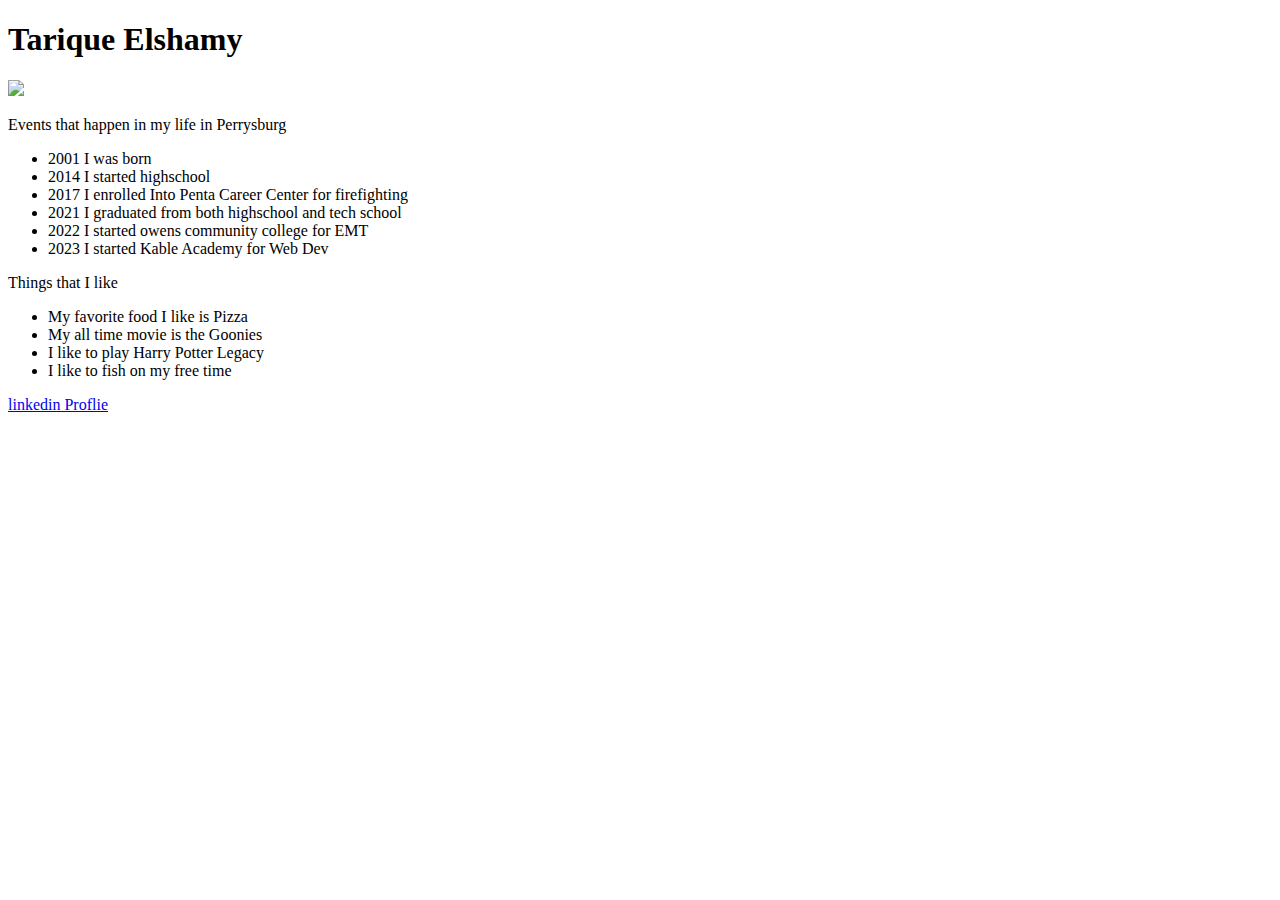
==== Index.html @ 860d3e8f "new push" ====
<!DOCTYPE html>
<html lang="en">
<head>
    <meta charset="UTF-8">
    <meta name="viewport" content="width=device-width, initial-scale=1.0">
    <title>Document</title>
</head>
<body>
    <h1>Tarique Elshamy</h1>
    <a href="#"><img src="https://scontent.fdtw2-1.fna.fbcdn.net/v/t1.6435-9/29496800_10156103268951420_427110050633351168_n.jpg?_nc_cat=108&ccb=1-7&_nc_sid=730e14&_nc_ohc=TaoCLSJSmg8AX9qmssJ&_nc_ht=scontent.fdtw2-1.fna&oh=00_AfA3AcsXMzstIa0NhcZ3ju1FDY5iO_IVqxHktNlkvu34Pw&oe=653A6F67"></a>
     <div>
        <p>Events that happen in my life in Perrysburg</p>
     <ul>
        <li>2001 I was born</li>
        <li>2014 I started highschool</li>
        <li>2017 I enrolled Into Penta Career Center for firefighting</li>
        <li>2021 I graduated from both highschool and tech school</li>
        <li>2022 I started owens community college for EMT</li>
     <li>2023 I started Kable Academy for Web Dev</li>
     </div>
    </ul>
    <div>
        <p>Things that I like</p>
    <ul>
        <li>My favorite food I like is Pizza</li>
        <li>My all time movie is the Goonies</li>
        <li>I like to play Harry Potter Legacy</li>
        <li>I like to fish on my free time</li>
    </ul>
    </div>
    <a href="https://www.linkedin.com/in/tarique-el-shamy-5b2ba9285/">linkedin Proflie</a>
</body>
</html>
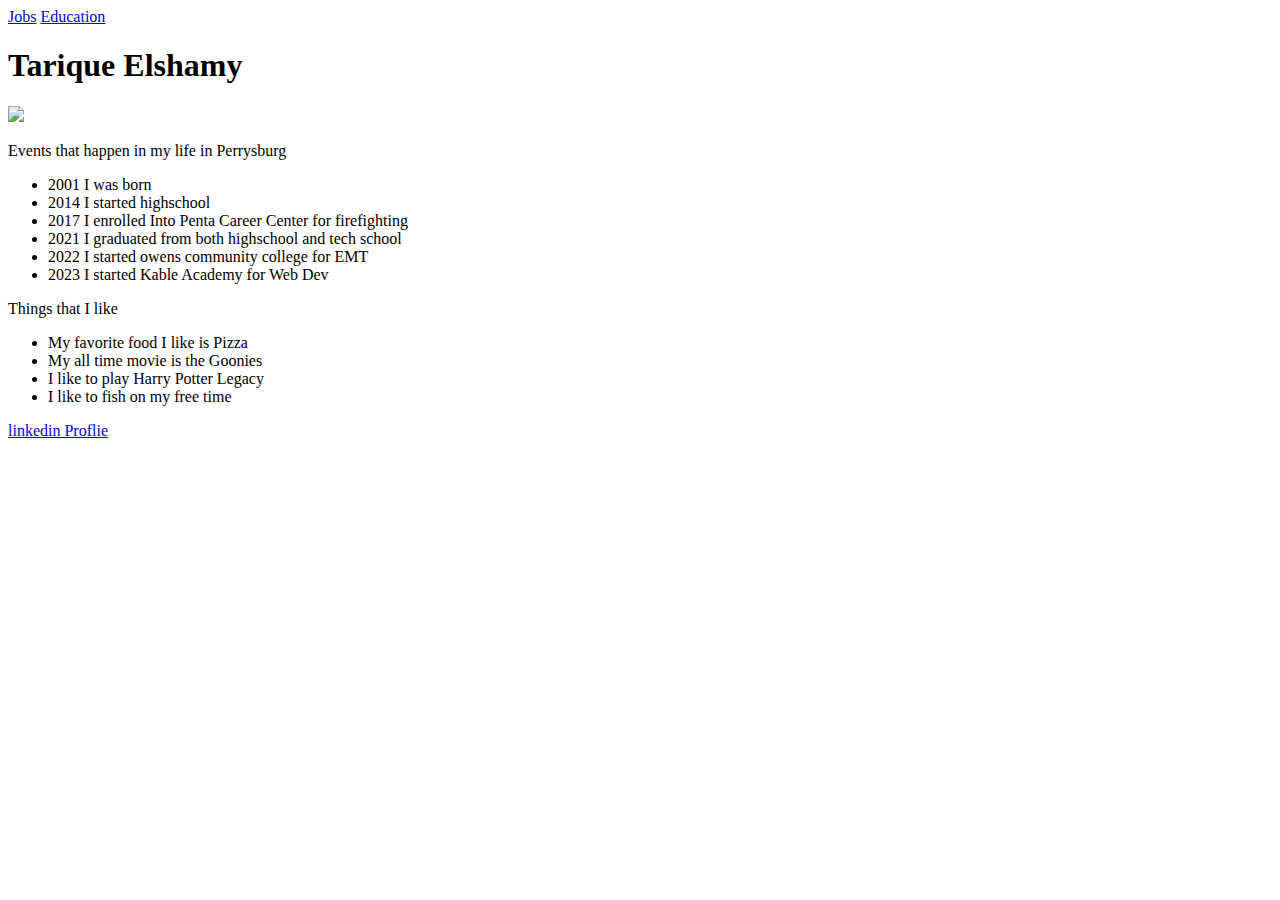
==== commit 5772d3d3: "adding css file" ====
--- a/Index.html
+++ b/Index.html
@@ -5,7 +5,8 @@
     <meta name="viewport" content="width=device-width, initial-scale=1.0">
     <title>Document</title>
 </head>
-<body>
+<body> 
+    <a href="./jobs.html">Jobs</a> <a href="./education.html">Education</a>
     <h1>Tarique Elshamy</h1>
     <a href="#"><img src="https://scontent.fdtw2-1.fna.fbcdn.net/v/t1.6435-9/29496800_10156103268951420_427110050633351168_n.jpg?_nc_cat=108&ccb=1-7&_nc_sid=730e14&_nc_ohc=TaoCLSJSmg8AX9qmssJ&_nc_ht=scontent.fdtw2-1.fna&oh=00_AfA3AcsXMzstIa0NhcZ3ju1FDY5iO_IVqxHktNlkvu34Pw&oe=653A6F67"></a>
      <div>
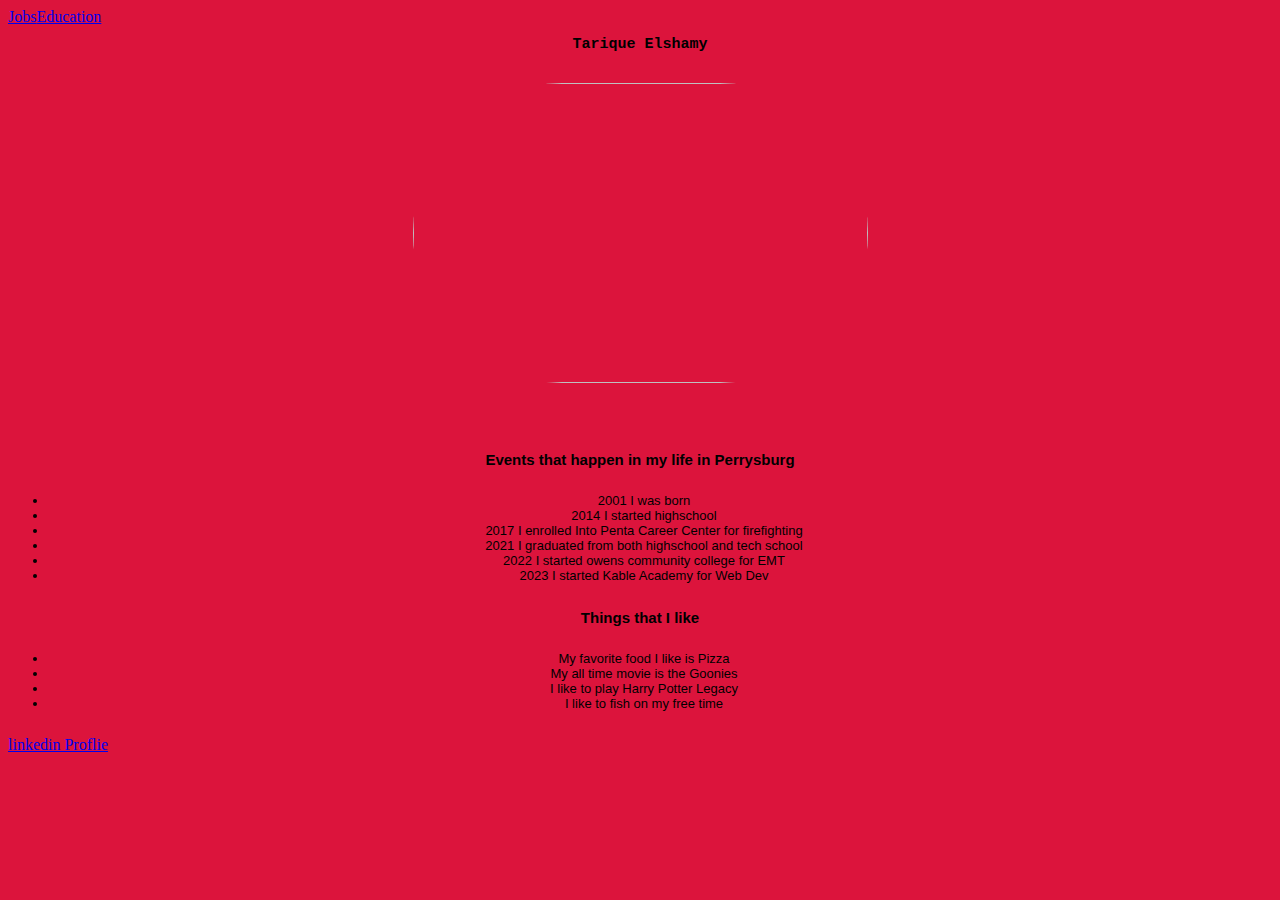
==== commit a89c77de: "updated css file" ====
--- a/Index.html
+++ b/Index.html
@@ -4,11 +4,12 @@
     <meta charset="UTF-8">
     <meta name="viewport" content="width=device-width, initial-scale=1.0">
     <title>Document</title>
-</head>
+</head><link rel="stylesheet" href="style.css">
 <body> 
-    <a href="./jobs.html">Jobs</a> <a href="./education.html">Education</a>
+    
+    <a href="./jobs.html">Jobs</a><a href="./education.html">Education</a>
     <h1>Tarique Elshamy</h1>
-    <a href="#"><img src="https://scontent.fdtw2-1.fna.fbcdn.net/v/t1.6435-9/29496800_10156103268951420_427110050633351168_n.jpg?_nc_cat=108&ccb=1-7&_nc_sid=730e14&_nc_ohc=TaoCLSJSmg8AX9qmssJ&_nc_ht=scontent.fdtw2-1.fna&oh=00_AfA3AcsXMzstIa0NhcZ3ju1FDY5iO_IVqxHktNlkvu34Pw&oe=653A6F67"></a>
+    <img src="https://scontent.fdtw2-1.fna.fbcdn.net/v/t1.6435-9/29496800_10156103268951420_427110050633351168_n.jpg?_nc_cat=108&ccb=1-7&_nc_sid=730e14&_nc_ohc=TaoCLSJSmg8AX9qmssJ&_nc_ht=scontent.fdtw2-1.fna&oh=00_AfA3AcsXMzstIa0NhcZ3ju1FDY5iO_IVqxHktNlkvu34Pw&oe=653A6F67">
      <div>
         <p>Events that happen in my life in Perrysburg</p>
      <ul>
--- a/style.css
+++ b/style.css
@@ -0,0 +1,38 @@
+h1 {
+    font-family: 'Courier New', Courier, monospace;
+    font-weight: 650;
+    text-align: center;
+    font-size: 15px;
+
+}
+img {
+    width: 455px;
+    border: 6px;
+    border-radius: 250px;
+    margin: 20px;
+     margin-left: 32%;
+     margin-bottom: 53px;
+    padding-left: 1px;
+    padding-right: 2px;
+   height: 300px;
+}
+body {
+    background-color: crimson;
+}
+p{
+    text-align: center;
+    margin-bottom: 2%;
+    font-size: 15px;
+    font-weight: 600;
+    font-family: 'Gill Sans', 'Gill Sans MT', Calibri, 'Trebuchet MS', sans-serif;
+}
+ul {
+    text-align: center;
+    padding-right: 32px;
+    font-size: small;
+    margin-bottom: 2%;
+    font-family: 'Lucida Sans', 'Lucida Sans Regular', 'Lucida Grande', 'Lucida Sans Unicode', Geneva, Verdana, sans-serif;
+    margin-top: 2%;
+    font-weight: 500px;
+}
+
